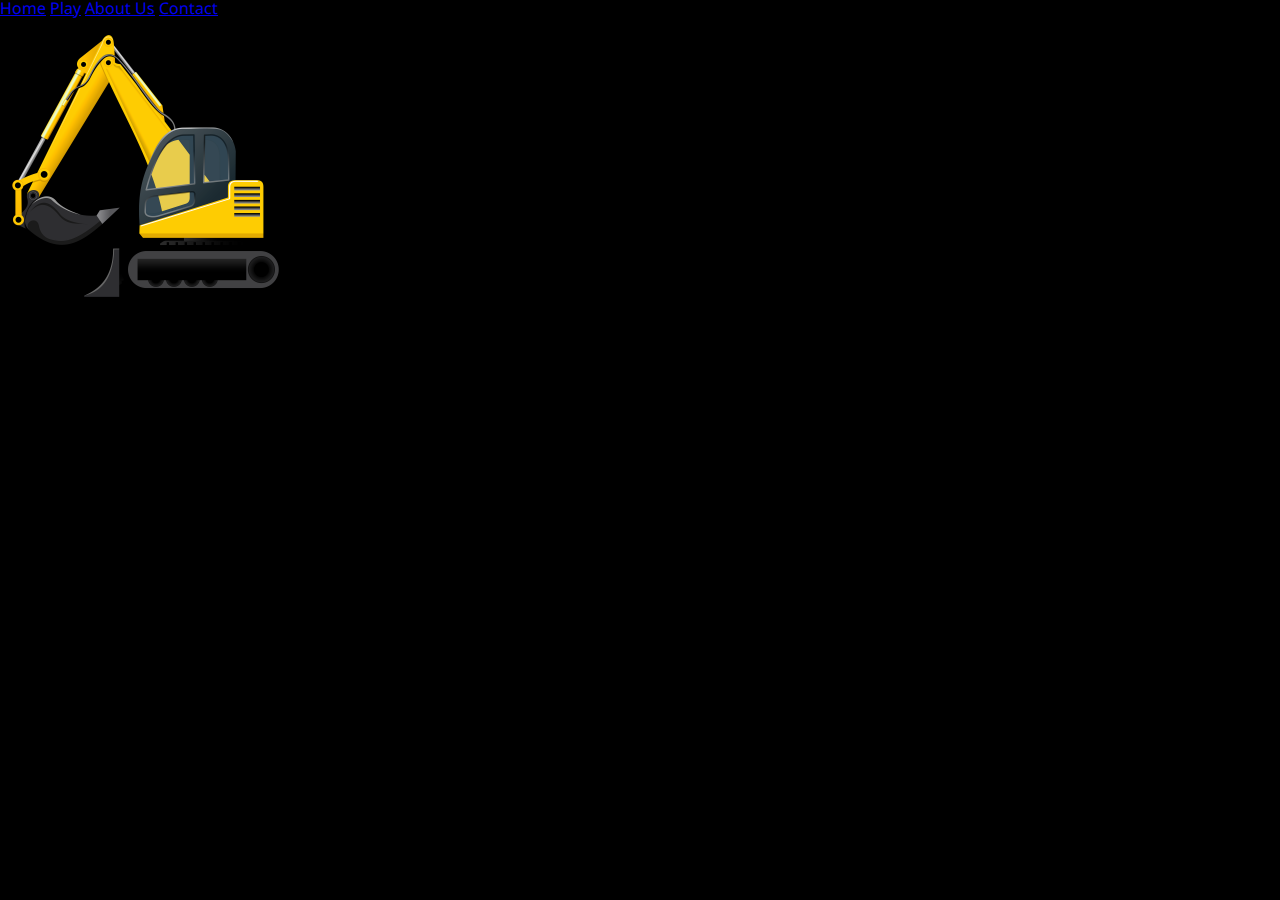
==== about.html @ adcbb43b "Add files via upload" ====
<!DOCTYPE html>
<html lang="en">

<head>
    <meta charset="UTF-8">
    <meta http-equiv="X-UA-Compatible" content="IE=edge">
    <meta name="viewport" content="width=device-width, initial-scale=1.0, maximum-scale=1.0, user-scalable=no">
    <title>About Us - Winmore (tba)</title>
    <link rel="preconnect" href="https://fonts.googleapis.com">
    <link rel="preconnect" href="https://fonts.gstatic.com" crossorigin>
    <link href="https://fonts.googleapis.com/css2?family=Dosis:wght@500&family=Noto+Sans+Vithkuqi:wght@600&display=swap" rel="stylesheet">
    <link href="reset.css" rel="stylesheet">
    <link href="style.css" rel="stylesheet">
</head>

<body>
    <div class="navbar">
        <a href="index.html">Home</a>
        <a href="play.html">Play</a>
        <a href="about.html">About Us</a>
        <a href="contact.html">Contact</a>
    </div>
    <div class="consdiv">
        <img src="images/crane.png" alt="construction crane" width="300" height="300" class="crane">
    </div>
</body>

</html>
---- style.css ----
html {
    font-family: 'Dosis', sans-serif;
    font-family: 'Noto Sans Vithkuqi', sans-serif;
    background-color: black;
}
html, body {
    overflow-x: hidden;
    width: 100%;
}
.main {
    width: 100%;
    height: 100vh;
    background-color: black;
}
.notice {
    position: relative;
    text-align: center;
    top: 10%;
    font-size: xx-large;
}
h1 {
    color: white;
}
.balldiv {
    position: absolute;
    bottom: 20%;
    right: 10%;
}
.ball {
    z-index: 1;
    width: 311px;
    height: 201px;
}
.namediv {
    position: relative;
    left: 60%;
}
.name {
    z-index: 2;
    width: 107px;
    height: 45px;
}
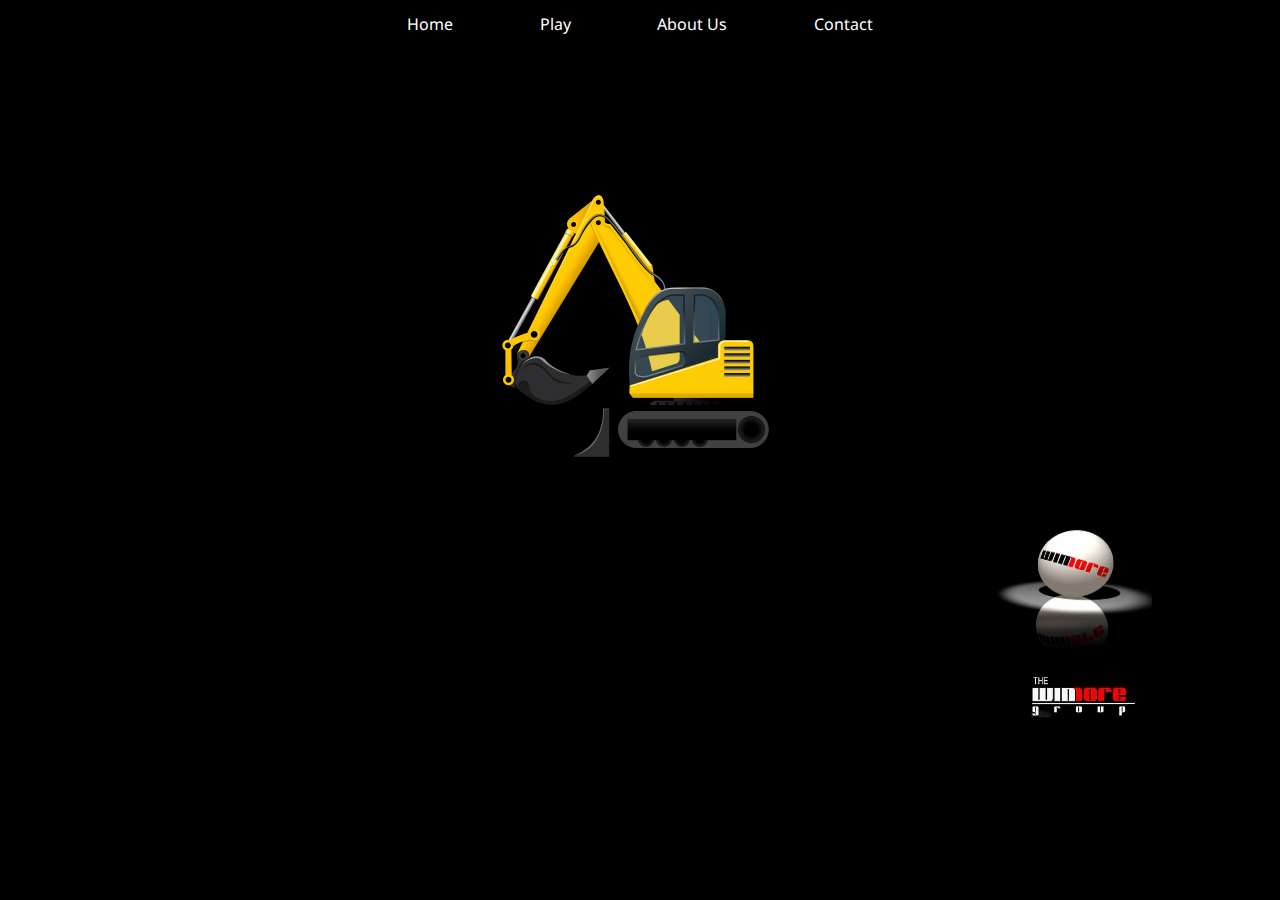
==== commit 5f7e0e46: "Update about.html" ====
--- a/about.html
+++ b/about.html
@@ -23,6 +23,12 @@
     <div class="consdiv">
         <img src="images/crane.png" alt="construction crane" width="300" height="300" class="crane">
     </div>
+    <div class="balldiv">
+        <img src="images/ball.jpg" alt="lottery ball winmore logo" class="ball">
+        <div class="namediv">
+            <img src="images/name.jpg" alt="the winmore group" class="name">
+        </div>
+    </div>
 </body>
 
-</html>+</html>
--- a/style.css
+++ b/style.css
@@ -7,19 +7,51 @@
     overflow-x: hidden;
     width: 100%;
 }
+.consdiv {
+    position: relative;
+    width: 50%;
+    margin: auto;
+    margin-top: 10%;
+}
+.crane {
+    display: block;
+    margin-left: auto;
+    margin-right: auto;
+}
+.navbar {
+    position: relative;
+    width: 50%;
+    margin: auto;
+    display: flex;
+    justify-content: space-evenly;
+    padding-top: 1em;
+    padding-bottom: 1em;
+}
+.navbar a {
+    text-decoration: none;
+    color: white;
+}
+.navbar a:hover {
+    color: red;
+}
 .main {
     width: 100%;
     height: 100vh;
     background-color: black;
 }
-.notice {
+.winflair {
     position: relative;
     text-align: center;
     top: 10%;
-    font-size: xx-large;
 }
 h1 {
     color: white;
+    font-size: xx-large;
+}
+.winftext {
+    color: white;
+    font-style: italic;
+
 }
 .balldiv {
     position: absolute;
@@ -40,3 +72,13 @@
     width: 107px;
     height: 45px;
 }
+hr {
+    display: inline-block;
+    padding: 0;
+    border: solid red;
+    border-top-width: 1px;
+    border-bottom-width: 1px;
+    border-left-width: 85px;
+    border-right-width: 85px;
+    margin: 2px;
+}
